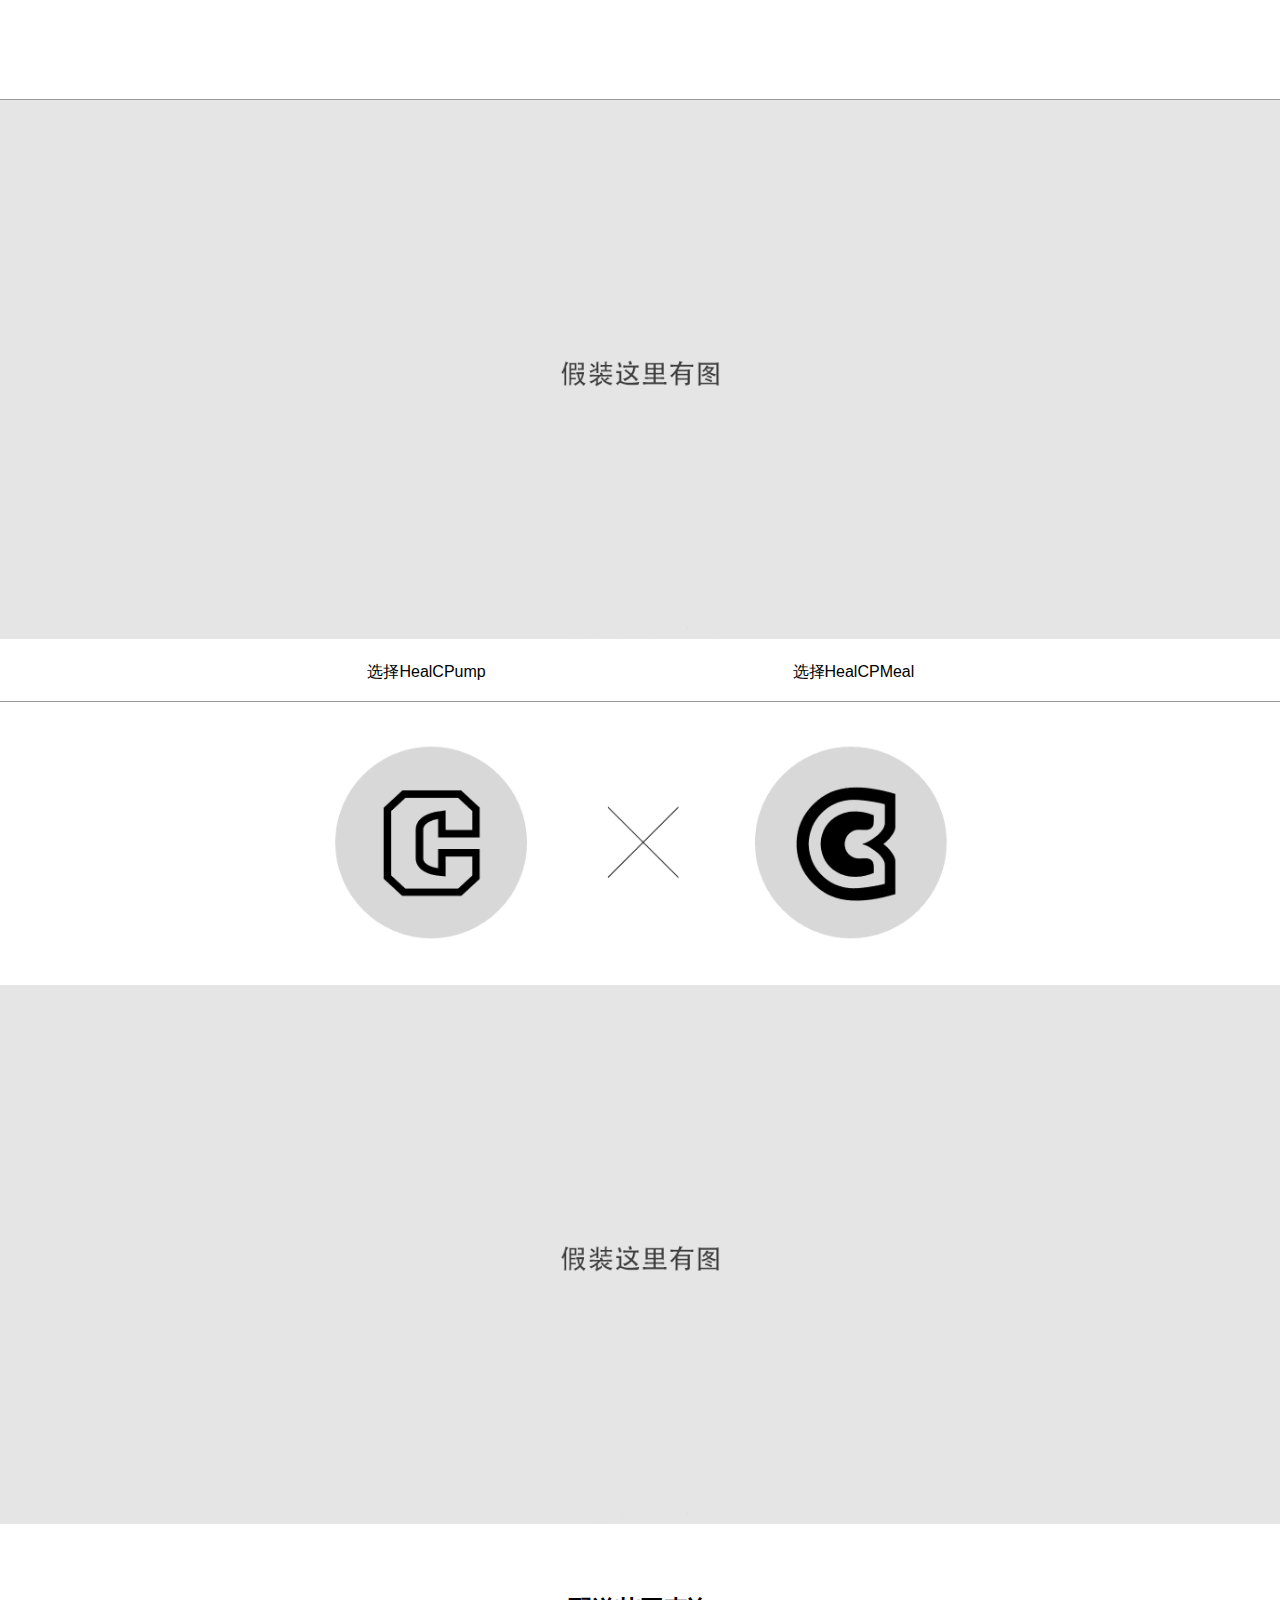
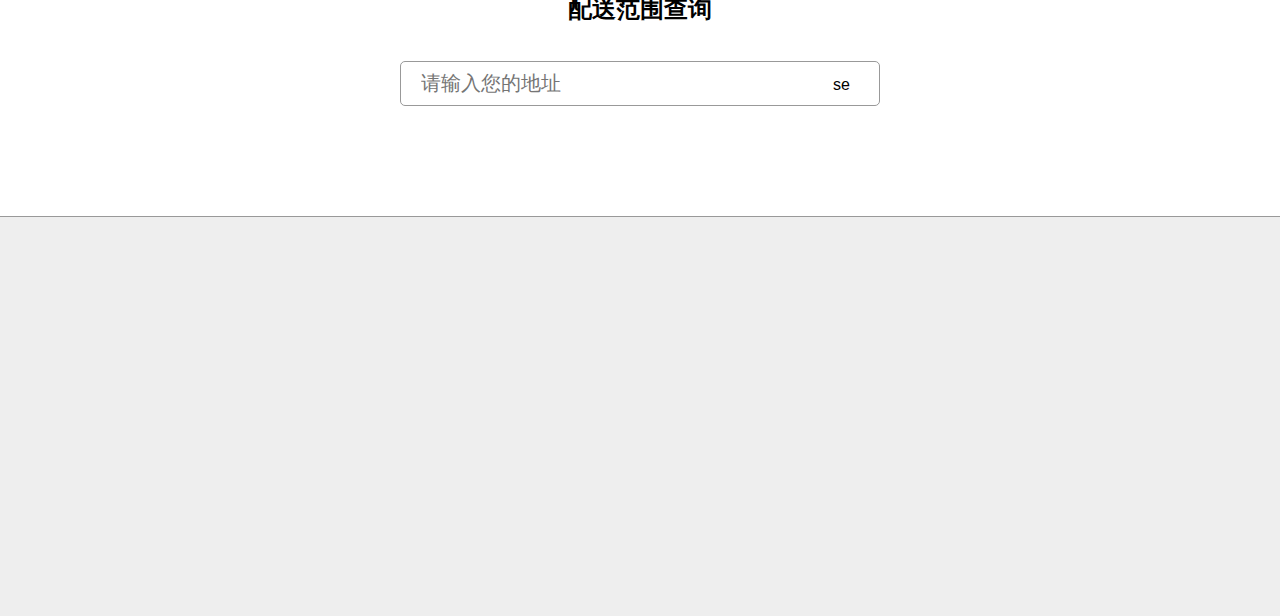
==== brand.html @ 6d825712 "yo" ====
<!doctype html>
<html>
<head>
	<meta charset="utf-8">
	<meta http-equiv="X-UA-Compatible" content="IE=edge">
	<meta name="viewport" content="width=device-width,initial-scale=1,maximum-scale=1,user-scalable=no" />
	<title>page</title>

	<link rel="stylesheet" type="text/css" href="css/reset.css" /> 
	<link rel="stylesheet" type="text/css" href="css/common.css" /> 
	<link rel="stylesheet" type="text/css" href="css/show.css" /> 

</head>
<body>
	<header id='header'>
		
	</header>
	<div class="datu">
		<img class="bg" src="img/bg.png">
		<div class="content">
		</div>
	</div>
	<div class="pxm">
		<dl>
			<dt>
				<span><a href="#">选择HealCPump</a></span>
				<span><a href="#">选择HealCPMeal</a></span>
			</dt>
			<dd>
				<img src="img/cxc.png">
			</dd>
		</dl>
	</div>
	<div class="datu">
		<img class="bg" src="img/bg.png">
		<div class="content">
		</div>
	</div>
	<div class="content">
		<div class="searchaddr">
			<h5>配送范围查询</h5>
			<div class="searchbox">
				<input placeholder="请输入您的地址"></input>
				<span id="search">se</span>
			</div>
		</div>
	</div>

	<footer id='footer'>
		
	</footer>
<script type="text/javascript" src="http://apps.bdimg.com/libs/jquery/2.1.4/jquery.min.js"></script>
<script type="text/javascript" src="js/common.js"></script>

</body>
</html>
---- css/common.css ----
/**
 * Create by kirika 2016.3.22 for healc
 * style for header, footer, searchbar
 **/
@media (min-width: 1440px) {
  .content {
    width: 1200px;
  }
}
@media (min-width: 760px) {
  .content {
    width: 89%;
  }
}
@media (max-width: 760px) {
  .content {
    width: 89%;
  }
}
.content {
  margin: 0 auto;
}
.content:after {
  display: block;
  content: " ";
  clear: both;
}
.clearfix {
  clear: both;
}
#header {
  height: 100px;
  line-height: 100px;
  border-bottom: 1px #999 solid;
}
#header .left {
  float: left;
}
#header .left .logo {
  width: 120px;
  vertical-align: middle;
}
#header .right {
  float: right;
  text-align: right;
}
#header .right .nav {
  display: inline-block;
  margin-right: 15px;
}
#header .right .nav li {
  display: inline-block;
  margin: 0 20px;
}
#header .right #chart,
#header .right #user {
  display: inline-block;
  width: 45px;
  height: 30px;
  vertical-align: middle;
  margin: 0 5px;
  background-size: contain;
  background-position: center;
  background-repeat: no-repeat;
}
#header .right #chart {
  text-align: center;
  color: #fff;
  line-height: 27px;
  font-size: 13px;
  background-image: url('../img/che.png');
}
#header .right #user {
  background-image: url('../img/ren.png');
}
#footer {
  height: 400px;
  padding: 45px 0 50px;
  background-color: #eee;
  border-top: 1px #999 solid;
}
#footer .list {
  height: 200px;
  margin-bottom: 80px;
}
#footer .list dl {
  position: relative;
  display: block;
  float: left;
  width: 25%;
  height: 100%;
  border-right: 1px #ccc solid;
  padding: 0 4%;
}
#footer .list dl:last-of-type {
  border-right: none;
}
#footer .list dl dt {
  width: 130px;
  height: 35px;
  border-bottom: 2px #555 solid;
  line-height: 30px;
  font-size: 14px;
  margin-bottom: 5px;
}
#footer .list dl dd {
  line-height: 35px;
  font-size: 12px;
  color: #999;
}
#footer .list dl dd img {
  vertical-align: middle;
  margin: 10px 0;
}
#footer .copyright {
  font-size: 12px;
  text-align: center;
  color: #999;
}
@media (max-width: 760px) {
  #footer {
    display: none;
  }
}
.datu {
  position: relative;
  width: 100%;
  height: auto;
  overflow: hidden;
}
.datu .bg {
  position: relative;
  z-index: -1;
  width: 100%;
}
.datu .content {
  position: absolute;
  top: 0;
  left: 50%;
  z-index: 1;
  height: 100%;
  transform: translateX(-50%);
  -webkit-transform: translateX(-50%);
  -moz-transform: translateX(-50%);
  -ms-transform: translateX(-50%);
  -o-transform: translateX(-50%);
}
.searchaddr {
  width: 100%;
  padding: 70px 0;
  text-align: center;
}
.searchaddr h5 {
  font-size: 24px;
  font-weight: bold;
}
.searchaddr .searchbox {
  position: relative;
  width: 480px;
  height: 45px;
  line-height: 45px;
  margin: 40px auto;
  border: 1px #999999 solid;
  border-radius: 5px;
}
.searchaddr .searchbox input {
  height: 30px;
  line-height: 30px;
  width: 100%;
  padding: 0 75px 0 20px;
  font-size: 20px;
}
.searchaddr .searchbox #search {
  position: absolute;
  height: 45px;
  width: 75px;
  right: 0;
  top: 0;
}
@media (max-width: 760px) {
  .searchaddr .searchbox {
    width: 100%;
  }
}
---- css/show.css ----
/**
 * Create by kirika 2016.3.24 for healc
 * style for index,howto
 **/
.loginbox {
  position: absolute;
  bottom: 75px;
  width: 100%;
  text-align: center;
}
.loginbox .register {
  display: block;
  width: 200px;
  height: 50px;
  line-height: 50px;
  margin: 0 auto;
  background-color: #ccc;
  border-radius: 5px;
  border: 1px #999999 solid;
}
.loginbox .login {
  display: inline-block;
  margin-top: 20px;
  color: #333;
}
.pxm dt {
  height: 60px;
  line-height: 60px;
  border-bottom: 1px #999999 solid;
  text-align: center;
}
.pxm dt span {
  display: inline-block;
  width: 33%;
}
.pxm dd {
  padding: 40px 0;
  text-align: center;
}
.pxm dd img {
  width: 66%;
}
.container {
  width: 100%;
  max-width: 980px;
  margin: 60px auto 170px;
}
.container:after {
  display: block;
  content: " ";
  clear: both;
}
.qalist {
  width: 25%;
  float: left;
  border: 1px #999999 solid;
  border-bottom: none;
}
.qalist li {
  padding: 10px;
  line-height: 1.5;
  border-bottom: 1px #999999 solid;
}
.qa {
  width: 69%;
  float: right;
}
.qa dt {
  font-size: 30px;
  padding-bottom: 15px;
  border-bottom: 1px #999999 solid;
}
.qa dd {
  padding-top: 15px;
  line-height: 1.7;
}
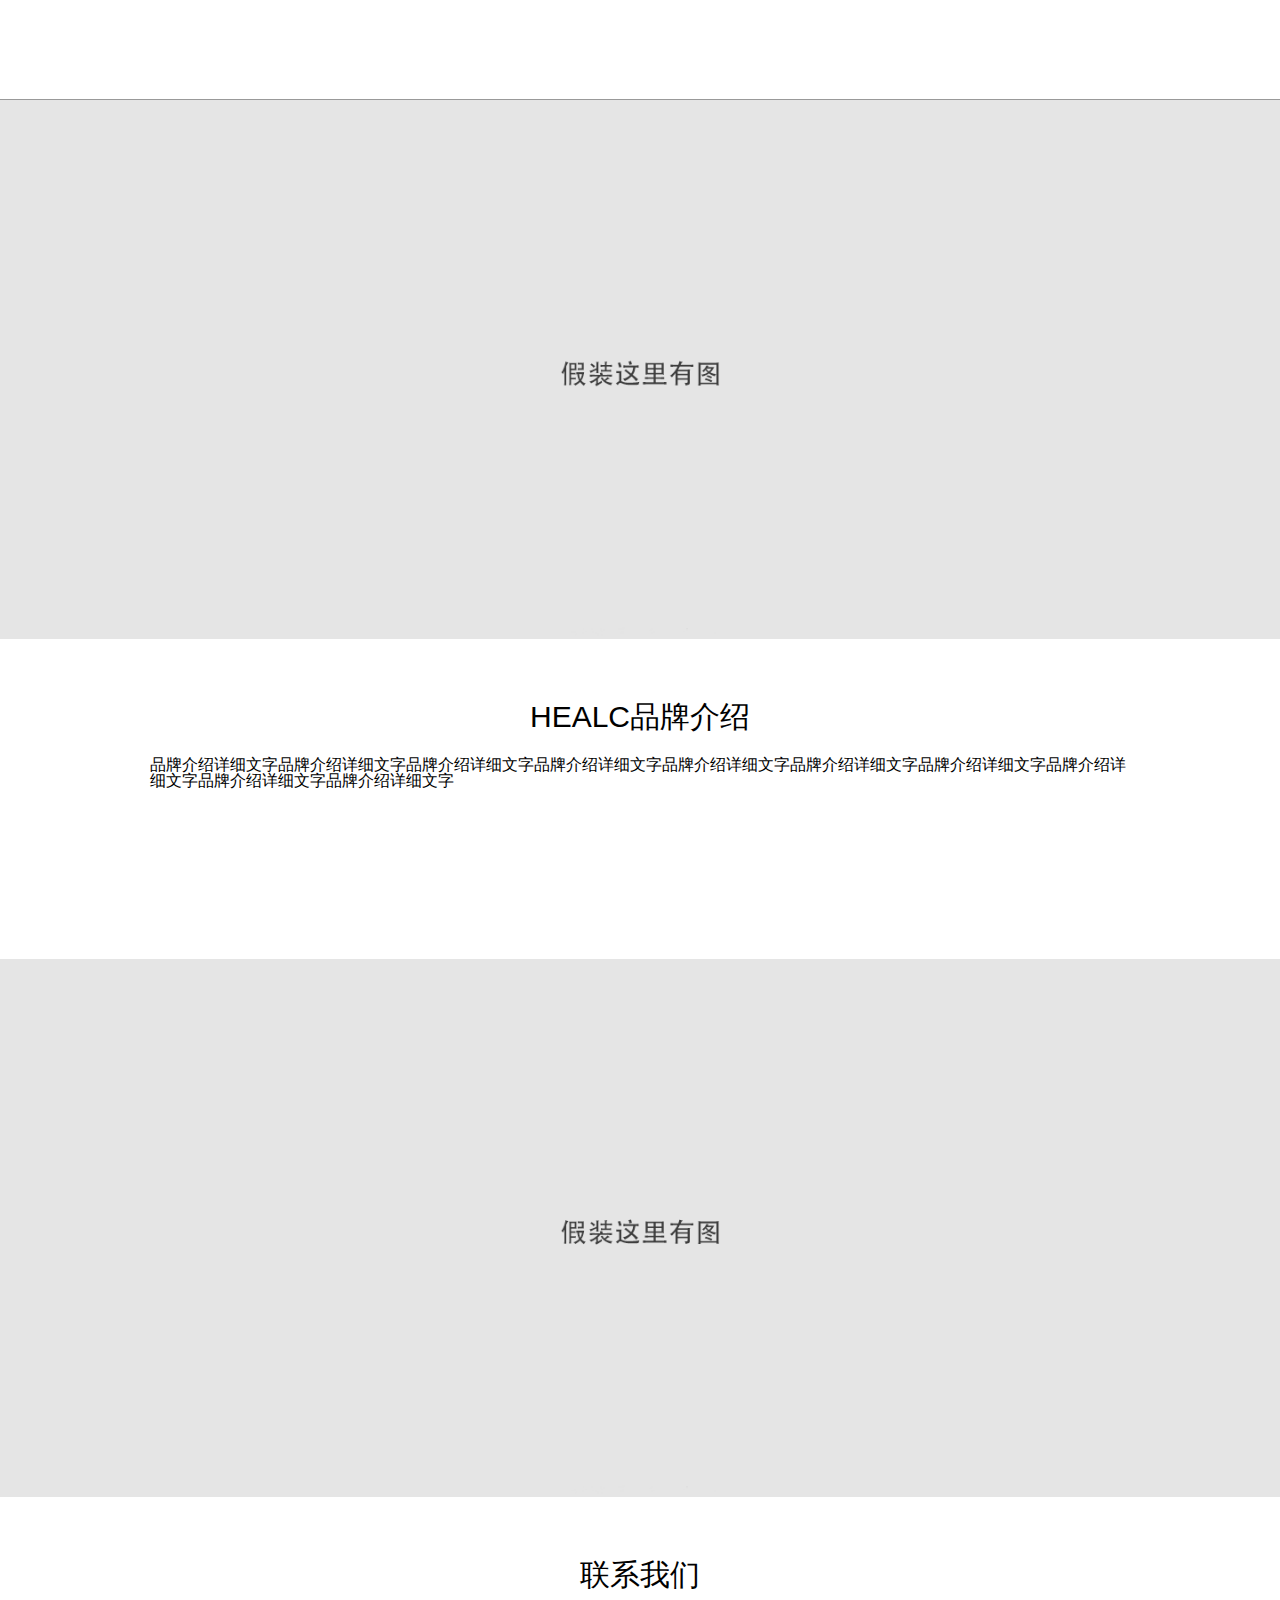
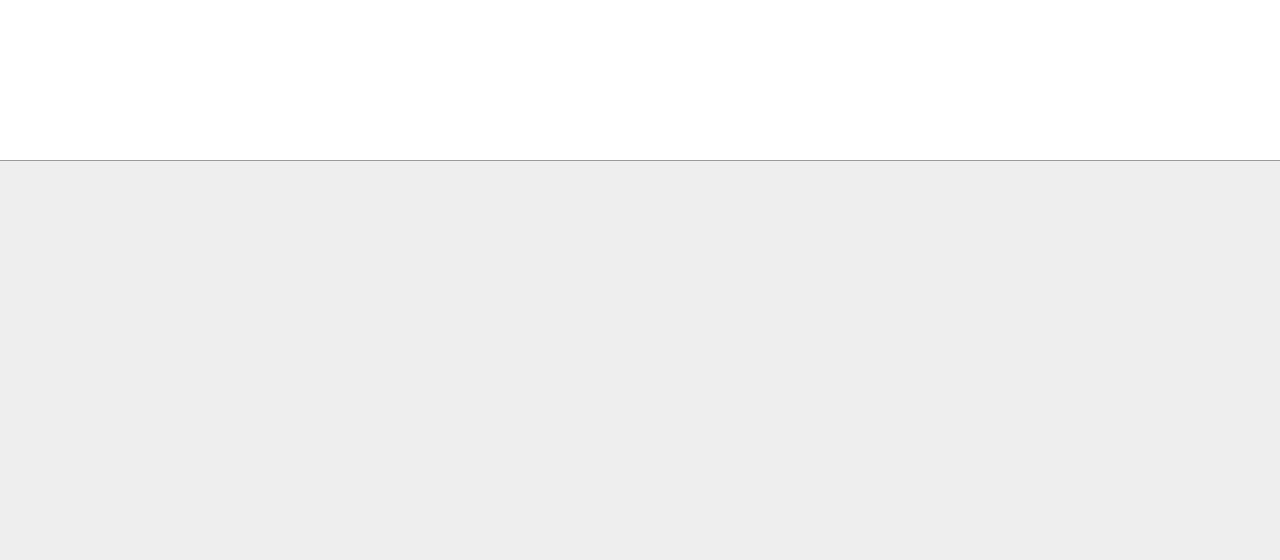
==== commit 0baf7cd0: "4.5" ====
--- a/brand.html
+++ b/brand.html
@@ -20,32 +20,24 @@
 		<div class="content">
 		</div>
 	</div>
-	<div class="pxm">
-		<dl>
-			<dt>
-				<span><a href="#">选择HealCPump</a></span>
-				<span><a href="#">选择HealCPMeal</a></span>
-			</dt>
-			<dd>
-				<img src="img/cxc.png">
-			</dd>
-		</dl>
+	<div class="content">
+		<div class="container">
+			<h4>HEALC品牌介绍</h4>
+			<p>品牌介绍详细文字品牌介绍详细文字品牌介绍详细文字品牌介绍详细文字品牌介绍详细文字品牌介绍详细文字品牌介绍详细文字品牌介绍详细文字品牌介绍详细文字品牌介绍详细文字</p>
+		</div>
 	</div>
+	
 	<div class="datu">
 		<img class="bg" src="img/bg.png">
 		<div class="content">
 		</div>
 	</div>
 	<div class="content">
-		<div class="searchaddr">
-			<h5>配送范围查询</h5>
-			<div class="searchbox">
-				<input placeholder="请输入您的地址"></input>
-				<span id="search">se</span>
-			</div>
+		<div class="container">
+			<h4>联系我们</h4>
 		</div>
 	</div>
-
+	
 	<footer id='footer'>
 		
 	</footer>
--- a/css/common.css
+++ b/css/common.css
@@ -43,14 +43,6 @@
 #header .right {
   float: right;
   text-align: right;
-}
-#header .right .nav {
-  display: inline-block;
-  margin-right: 15px;
-}
-#header .right .nav li {
-  display: inline-block;
-  margin: 0 20px;
 }
 #header .right #chart,
 #header .right #user {
@@ -72,6 +64,28 @@
 }
 #header .right #user {
   background-image: url('../img/ren.png');
+}
+#header .nav {
+  display: inline-block;
+  float: right;
+  margin-right: 15px;
+}
+#header .nav li {
+  display: inline-block;
+  margin: 0 20px;
+}
+@media (max-width: 760px) {
+  #header .nav {
+    display: block;
+    width: 100%;
+    margin-right: 0;
+    text-align: center;
+  }
+  #header .nav li {
+    padding: 0 1%;
+    margin: 0;
+    text-align: center;
+  }
 }
 #footer {
   height: 400px;
@@ -176,9 +190,23 @@
   width: 75px;
   right: 0;
   top: 0;
+  background-image: url('../img/search.png');
+  background-repeat: no-repeat;
+  background-size: contain;
+  background-position: center;
+  cursor: pointer;
 }
 @media (max-width: 760px) {
   .searchaddr .searchbox {
     width: 100%;
   }
 }
+input::-webkit-outer-spin-button,
+input::-webkit-inner-spin-button {
+  -webkit-appearance: none !important;
+  margin: 0;
+}
+.btn,
+.radio {
+  cursor: pointer;
+}
--- a/css/show.css
+++ b/css/show.css
@@ -41,6 +41,7 @@
   width: 66%;
 }
 .container {
+  position: relative;
   width: 100%;
   max-width: 980px;
   margin: 60px auto 170px;
@@ -49,6 +50,11 @@
   display: block;
   content: " ";
   clear: both;
+}
+.container h4 {
+  text-align: center;
+  font-size: 30px;
+  margin-bottom: 25px;
 }
 .qalist {
   width: 25%;
@@ -65,6 +71,13 @@
   width: 69%;
   float: right;
 }
+.qa dl {
+  display: none;
+  margin-bottom: 20px;
+}
+.qa dl.current {
+  display: block;
+}
 .qa dt {
   font-size: 30px;
   padding-bottom: 15px;
@@ -74,3 +87,15 @@
   padding-top: 15px;
   line-height: 1.7;
 }
+@media (max-width: 760px) {
+  .qalist {
+    width: 100%;
+    background-color: #fff;
+  }
+  .qa {
+    width: 100%;
+  }
+  .qa dl {
+    display: block;
+  }
+}
